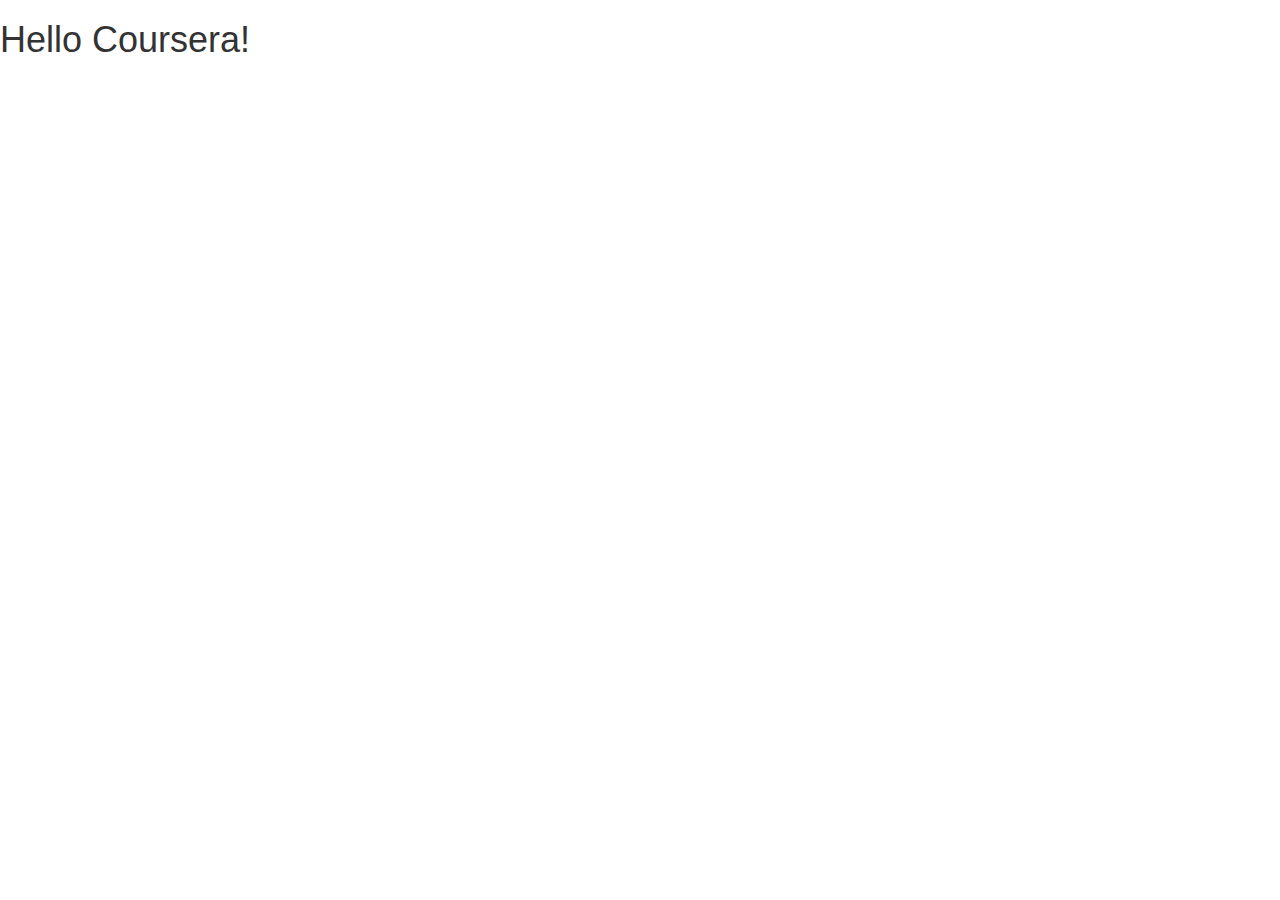
==== module3-solution/index.html @ d31c7d4a "First commit--index.html, css, fonts, js folders" ====
<!doctype html>
<html lang="en">
  <head>
    <meta charset="utf-8">
    <meta http-equiv="X-UA-Compatible" content="IE=edge">
    <meta name="viewport" content="width=device-width, initial-scale=1">

    <!-- HTML5 shim and Respond.js for IE8 support of HTML5 elements and media queries -->
    <!-- WARNING: Respond.js doesn't work if you view the page via file:// -->
    <!--[if lt IE 9]>
      <script src="https://oss.maxcdn.com/html5shiv/3.7.2/html5shiv.min.js"></script>
      <script src="https://oss.maxcdn.com/respond/1.4.2/respond.min.js"></script>
    <![endif]-->

    <title>Boostrap Starter Page</title>
    <link rel="stylesheet" href="css/bootstrap.min.css">
    <link rel="stylesheet" href="css/styles.css">
  </head>
<body>

  <h1>Hello Coursera!</h1>

  <!-- jQuery (Bootstrap JS plugins depend on it) -->
  <script src="js/jquery-1.11.3.min.js"></script>
  <script src="js/bootstrap.min.js"></script>
  <script src="js/script.js"></script>
</body>
</html>
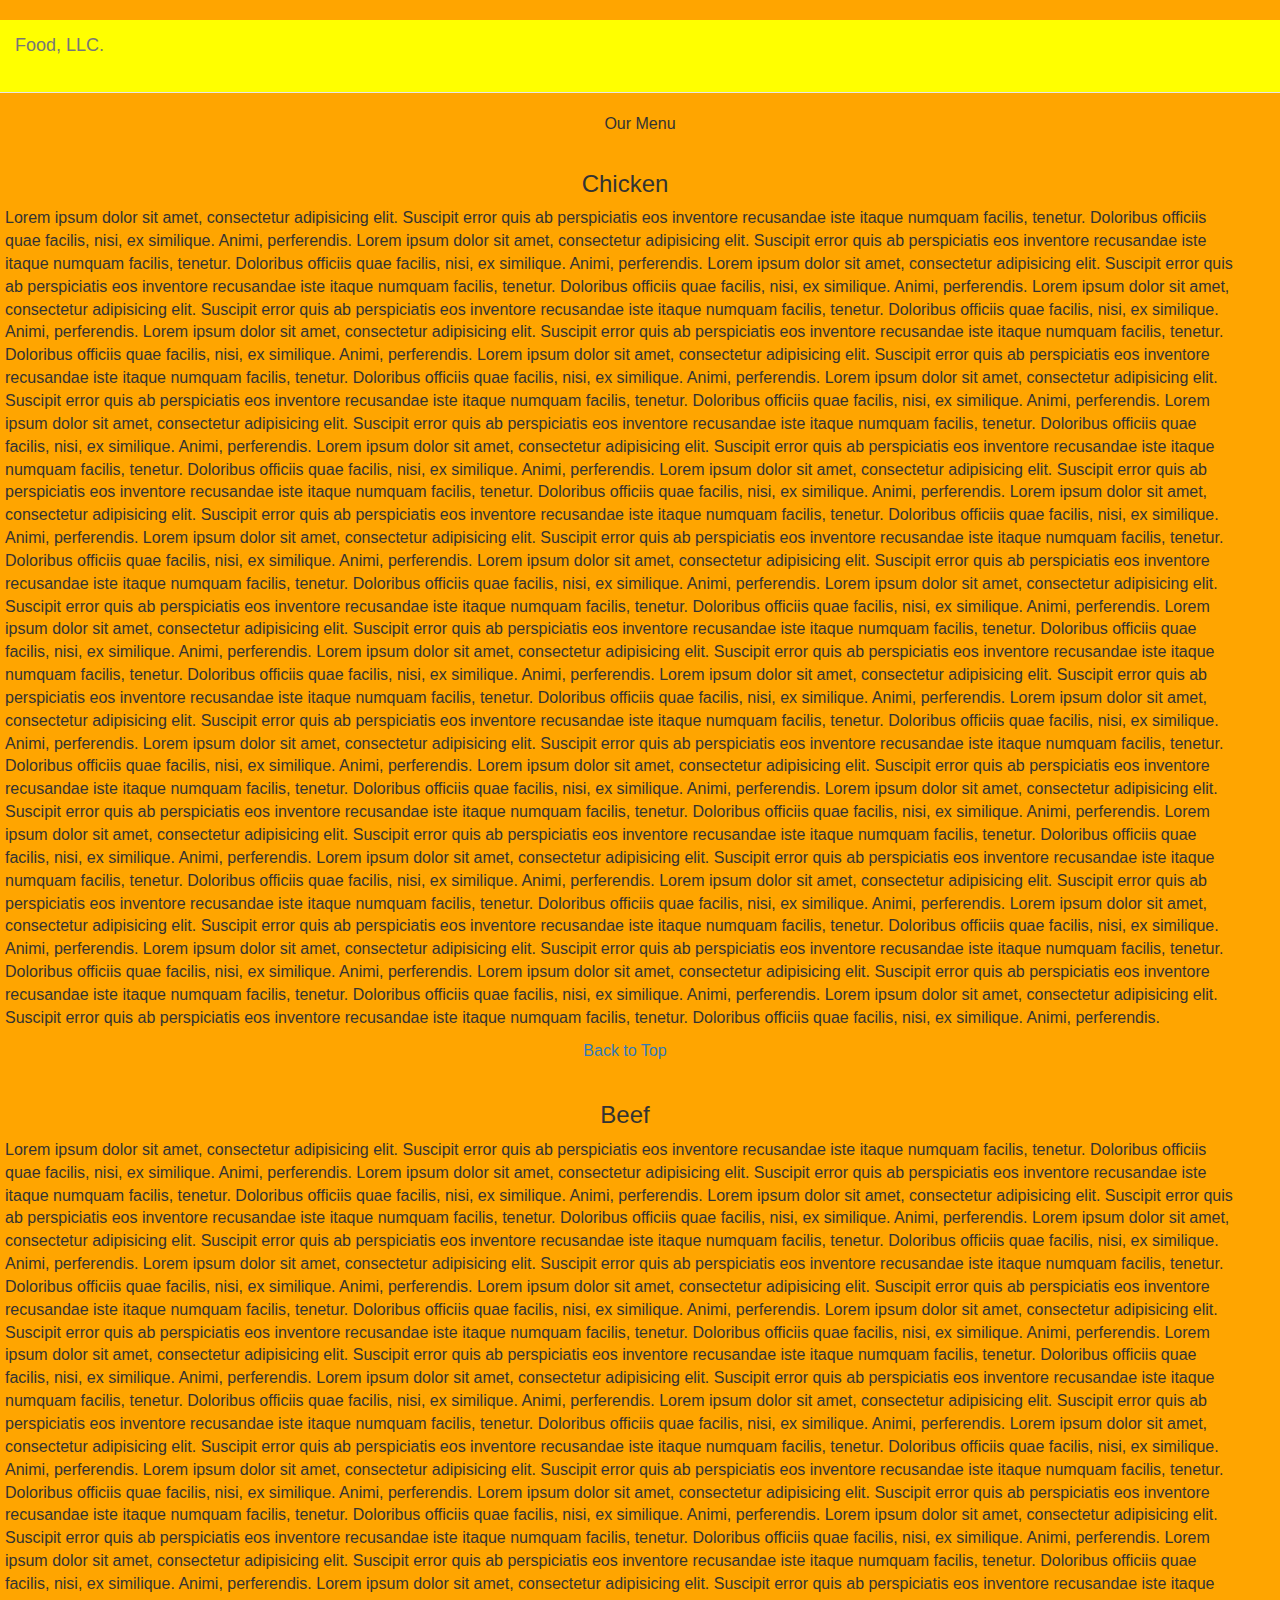
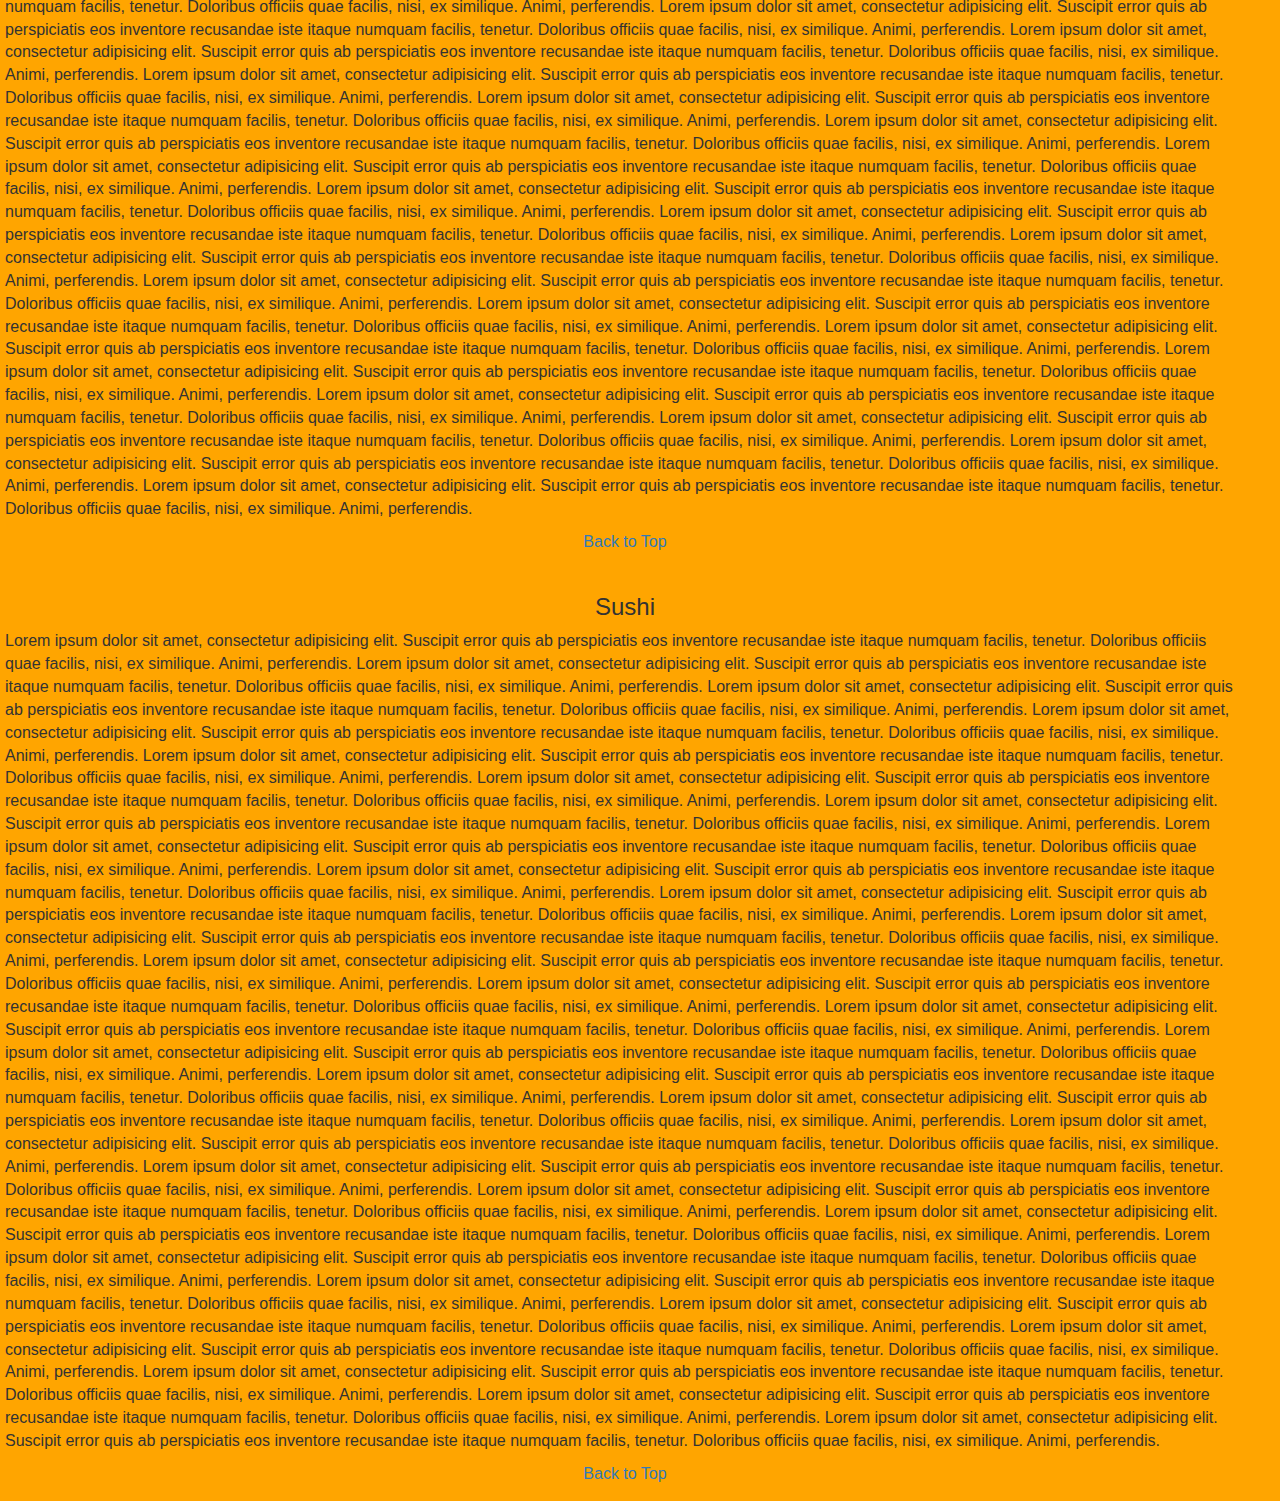
==== commit 9cdab7ad: "@media not working. Submitting to class." ====
--- a/module3-solution/index.html
+++ b/module3-solution/index.html
@@ -2,27 +2,250 @@
 <html lang="en">
   <head>
     <meta charset="utf-8">
-    <meta http-equiv="X-UA-Compatible" content="IE=edge">
+    
     <meta name="viewport" content="width=device-width, initial-scale=1">
 
-    <!-- HTML5 shim and Respond.js for IE8 support of HTML5 elements and media queries -->
-    <!-- WARNING: Respond.js doesn't work if you view the page via file:// -->
-    <!--[if lt IE 9]>
-      <script src="https://oss.maxcdn.com/html5shiv/3.7.2/html5shiv.min.js"></script>
-      <script src="https://oss.maxcdn.com/respond/1.4.2/respond.min.js"></script>
-    <![endif]-->
-
-    <title>Boostrap Starter Page</title>
+    <title>Food, LLC.</title>
     <link rel="stylesheet" href="css/bootstrap.min.css">
     <link rel="stylesheet" href="css/styles.css">
   </head>
 <body>
 
-  <h1>Hello Coursera!</h1>
-
+  <h1></h1>
+<header>
+	<nav id=header-nav class="navbar navbar-default navbar-static-top">
+	  <div class="container-fluid">
+		<!-- Brand and toggle get grouped for better mobile display -->
+		<div class="navbar-header">
+		  <button type="button" class="navbar-toggle collapsed" data-toggle="collapse" data-target="#bs-example-navbar-collapse-1" aria-expanded="false">
+			<span class="sr-only">Toggle navigation</span>
+			<span class="icon-bar"></span>
+			<span class="icon-bar"></span>
+			<span class="icon-bar"></span>
+		  </button>
+		  <a class="navbar-brand" href="#">Food, LLC.</a>
+		</div>
+
+		<!-- Collect the nav links, forms, and other content for toggling -->
+		<div class="collapse navbar-collapse" id="bs-example-navbar-collapse-1">
+		  <ul class="nav navbar-nav">
+			
+			<li><p class="text-center"><a href="#Chicken", class="visible-xs", class="text-center">Chicken</a></p></li>
+			<hr>
+			<li><p class="text-center"><a href="#Beef", class="visible-xs", class="text-center">Beef</a></p></li>
+			<hr>
+			<li><p class="text-center"><a href="#Sushi", class="visible-xs", class="text-center">Sushi</a></p></li>
+			
+		  </ul>
+		  
+		  </ul>
+		</div><!-- /.navbar-collapse -->
+	  </div><!-- /.container-fluid -->
+	</nav>
+</header>
   <!-- jQuery (Bootstrap JS plugins depend on it) -->
   <script src="js/jquery-1.11.3.min.js"></script>
   <script src="js/bootstrap.min.js"></script>
   <script src="js/script.js"></script>
+  <div class="container-fluid">
+	  <p class="text-center", id="Top">Our Menu</p>
+	  <div class="row">
+	  <div class="col-md-4 col-sm-6 col-xs-12">
+		  <h3><p class="text-center", id="Chicken">Chicken</h3></p>
+			  <p class="p2">  Lorem ipsum dolor sit amet, consectetur adipisicing elit.
+			  Suscipit error quis ab perspiciatis eos inventore recusandae iste itaque numquam facilis, tenetur. 
+			  Doloribus officiis quae facilis, nisi, ex similique. Animi, perferendis. Lorem ipsum dolor sit amet, consectetur adipisicing elit.
+			  Suscipit error quis ab perspiciatis eos inventore recusandae iste itaque numquam facilis, tenetur. 
+			  Doloribus officiis quae facilis, nisi, ex similique. Animi, perferendis. Lorem ipsum dolor sit amet, consectetur adipisicing elit.
+			  Suscipit error quis ab perspiciatis eos inventore recusandae iste itaque numquam facilis, tenetur. 
+			  Doloribus officiis quae facilis, nisi, ex similique. Animi, perferendis. Lorem ipsum dolor sit amet, consectetur adipisicing elit.
+			  Suscipit error quis ab perspiciatis eos inventore recusandae iste itaque numquam facilis, tenetur. 
+			  Doloribus officiis quae facilis, nisi, ex similique. Animi, perferendis. Lorem ipsum dolor sit amet, consectetur adipisicing elit.
+			  Suscipit error quis ab perspiciatis eos inventore recusandae iste itaque numquam facilis, tenetur. 
+			  Doloribus officiis quae facilis, nisi, ex similique. Animi, perferendis. Lorem ipsum dolor sit amet, consectetur adipisicing elit.
+			  Suscipit error quis ab perspiciatis eos inventore recusandae iste itaque numquam facilis, tenetur. 
+			  Doloribus officiis quae facilis, nisi, ex similique. Animi, perferendis. Lorem ipsum dolor sit amet, consectetur adipisicing elit.
+			  Suscipit error quis ab perspiciatis eos inventore recusandae iste itaque numquam facilis, tenetur. 
+			  Doloribus officiis quae facilis, nisi, ex similique. Animi, perferendis. Lorem ipsum dolor sit amet, consectetur adipisicing elit.
+			  Suscipit error quis ab perspiciatis eos inventore recusandae iste itaque numquam facilis, tenetur. 
+			  Doloribus officiis quae facilis, nisi, ex similique. Animi, perferendis. Lorem ipsum dolor sit amet, consectetur adipisicing elit.
+			  Suscipit error quis ab perspiciatis eos inventore recusandae iste itaque numquam facilis, tenetur. 
+			  Doloribus officiis quae facilis, nisi, ex similique. Animi, perferendis. Lorem ipsum dolor sit amet, consectetur adipisicing elit.
+			  Suscipit error quis ab perspiciatis eos inventore recusandae iste itaque numquam facilis, tenetur. 
+			  Doloribus officiis quae facilis, nisi, ex similique. Animi, perferendis. Lorem ipsum dolor sit amet, consectetur adipisicing elit.
+			  Suscipit error quis ab perspiciatis eos inventore recusandae iste itaque numquam facilis, tenetur. 
+			  Doloribus officiis quae facilis, nisi, ex similique. Animi, perferendis. Lorem ipsum dolor sit amet, consectetur adipisicing elit.
+			  Suscipit error quis ab perspiciatis eos inventore recusandae iste itaque numquam facilis, tenetur. 
+			  Doloribus officiis quae facilis, nisi, ex similique. Animi, perferendis. Lorem ipsum dolor sit amet, consectetur adipisicing elit.
+			  Suscipit error quis ab perspiciatis eos inventore recusandae iste itaque numquam facilis, tenetur. 
+			  Doloribus officiis quae facilis, nisi, ex similique. Animi, perferendis. Lorem ipsum dolor sit amet, consectetur adipisicing elit.
+			  Suscipit error quis ab perspiciatis eos inventore recusandae iste itaque numquam facilis, tenetur. 
+			  Doloribus officiis quae facilis, nisi, ex similique. Animi, perferendis. Lorem ipsum dolor sit amet, consectetur adipisicing elit.
+			  Suscipit error quis ab perspiciatis eos inventore recusandae iste itaque numquam facilis, tenetur. 
+			  Doloribus officiis quae facilis, nisi, ex similique. Animi, perferendis. Lorem ipsum dolor sit amet, consectetur adipisicing elit.
+			  Suscipit error quis ab perspiciatis eos inventore recusandae iste itaque numquam facilis, tenetur. 
+			  Doloribus officiis quae facilis, nisi, ex similique. Animi, perferendis. Lorem ipsum dolor sit amet, consectetur adipisicing elit.
+			  Suscipit error quis ab perspiciatis eos inventore recusandae iste itaque numquam facilis, tenetur. 
+			  Doloribus officiis quae facilis, nisi, ex similique. Animi, perferendis. Lorem ipsum dolor sit amet, consectetur adipisicing elit.
+			  Suscipit error quis ab perspiciatis eos inventore recusandae iste itaque numquam facilis, tenetur. 
+			  Doloribus officiis quae facilis, nisi, ex similique. Animi, perferendis. Lorem ipsum dolor sit amet, consectetur adipisicing elit.
+			  Suscipit error quis ab perspiciatis eos inventore recusandae iste itaque numquam facilis, tenetur. 
+			  Doloribus officiis quae facilis, nisi, ex similique. Animi, perferendis. Lorem ipsum dolor sit amet, consectetur adipisicing elit.
+			  Suscipit error quis ab perspiciatis eos inventore recusandae iste itaque numquam facilis, tenetur. 
+			  Doloribus officiis quae facilis, nisi, ex similique. Animi, perferendis. Lorem ipsum dolor sit amet, consectetur adipisicing elit.
+			  Suscipit error quis ab perspiciatis eos inventore recusandae iste itaque numquam facilis, tenetur. 
+			  Doloribus officiis quae facilis, nisi, ex similique. Animi, perferendis. Lorem ipsum dolor sit amet, consectetur adipisicing elit.
+			  Suscipit error quis ab perspiciatis eos inventore recusandae iste itaque numquam facilis, tenetur. 
+			  Doloribus officiis quae facilis, nisi, ex similique. Animi, perferendis. Lorem ipsum dolor sit amet, consectetur adipisicing elit.
+			  Suscipit error quis ab perspiciatis eos inventore recusandae iste itaque numquam facilis, tenetur. 
+			  Doloribus officiis quae facilis, nisi, ex similique. Animi, perferendis. Lorem ipsum dolor sit amet, consectetur adipisicing elit.
+			  Suscipit error quis ab perspiciatis eos inventore recusandae iste itaque numquam facilis, tenetur. 
+			  Doloribus officiis quae facilis, nisi, ex similique. Animi, perferendis. Lorem ipsum dolor sit amet, consectetur adipisicing elit.
+			  Suscipit error quis ab perspiciatis eos inventore recusandae iste itaque numquam facilis, tenetur. 
+			  Doloribus officiis quae facilis, nisi, ex similique. Animi, perferendis. Lorem ipsum dolor sit amet, consectetur adipisicing elit.
+			  Suscipit error quis ab perspiciatis eos inventore recusandae iste itaque numquam facilis, tenetur. 
+			  Doloribus officiis quae facilis, nisi, ex similique. Animi, perferendis. Lorem ipsum dolor sit amet, consectetur adipisicing elit.
+			  Suscipit error quis ab perspiciatis eos inventore recusandae iste itaque numquam facilis, tenetur. 
+			  Doloribus officiis quae facilis, nisi, ex similique. Animi, perferendis. Lorem ipsum dolor sit amet, consectetur adipisicing elit.
+			  Suscipit error quis ab perspiciatis eos inventore recusandae iste itaque numquam facilis, tenetur. 
+			  Doloribus officiis quae facilis, nisi, ex similique. Animi, perferendis.</p>
+			  <p class="text-center"><a href="#Top">Back to Top</a>
+	  </p>
+  </div>
+		  
+<div class="col-md-4 col-sm-6 col-xs-12">	  
+		  <h3><p class="text-center", id="Beef">Beef</h3></p>
+		  <p class="p2"> Lorem ipsum dolor sit amet, consectetur adipisicing elit.
+		  Suscipit error quis ab perspiciatis eos inventore recusandae iste itaque numquam facilis, tenetur. 
+		  Doloribus officiis quae facilis, nisi, ex similique. Animi, perferendis. Lorem ipsum dolor sit amet, consectetur adipisicing elit.
+		  Suscipit error quis ab perspiciatis eos inventore recusandae iste itaque numquam facilis, tenetur. 
+		  Doloribus officiis quae facilis, nisi, ex similique. Animi, perferendis. Lorem ipsum dolor sit amet, consectetur adipisicing elit.
+		  Suscipit error quis ab perspiciatis eos inventore recusandae iste itaque numquam facilis, tenetur. 
+		  Doloribus officiis quae facilis, nisi, ex similique. Animi, perferendis. Lorem ipsum dolor sit amet, consectetur adipisicing elit.
+		  Suscipit error quis ab perspiciatis eos inventore recusandae iste itaque numquam facilis, tenetur. 
+		  Doloribus officiis quae facilis, nisi, ex similique. Animi, perferendis. Lorem ipsum dolor sit amet, consectetur adipisicing elit.
+		  Suscipit error quis ab perspiciatis eos inventore recusandae iste itaque numquam facilis, tenetur. 
+		  Doloribus officiis quae facilis, nisi, ex similique. Animi, perferendis. Lorem ipsum dolor sit amet, consectetur adipisicing elit.
+		  Suscipit error quis ab perspiciatis eos inventore recusandae iste itaque numquam facilis, tenetur. 
+		  Doloribus officiis quae facilis, nisi, ex similique. Animi, perferendis. Lorem ipsum dolor sit amet, consectetur adipisicing elit.
+		  Suscipit error quis ab perspiciatis eos inventore recusandae iste itaque numquam facilis, tenetur. 
+		  Doloribus officiis quae facilis, nisi, ex similique. Animi, perferendis. Lorem ipsum dolor sit amet, consectetur adipisicing elit.
+		  Suscipit error quis ab perspiciatis eos inventore recusandae iste itaque numquam facilis, tenetur. 
+		  Doloribus officiis quae facilis, nisi, ex similique. Animi, perferendis. Lorem ipsum dolor sit amet, consectetur adipisicing elit.
+		  Suscipit error quis ab perspiciatis eos inventore recusandae iste itaque numquam facilis, tenetur. 
+		  Doloribus officiis quae facilis, nisi, ex similique. Animi, perferendis. Lorem ipsum dolor sit amet, consectetur adipisicing elit.
+		  Suscipit error quis ab perspiciatis eos inventore recusandae iste itaque numquam facilis, tenetur. 
+		  Doloribus officiis quae facilis, nisi, ex similique. Animi, perferendis. Lorem ipsum dolor sit amet, consectetur adipisicing elit.
+		  Suscipit error quis ab perspiciatis eos inventore recusandae iste itaque numquam facilis, tenetur. 
+		  Doloribus officiis quae facilis, nisi, ex similique. Animi, perferendis. Lorem ipsum dolor sit amet, consectetur adipisicing elit.
+		  Suscipit error quis ab perspiciatis eos inventore recusandae iste itaque numquam facilis, tenetur. 
+		  Doloribus officiis quae facilis, nisi, ex similique. Animi, perferendis. Lorem ipsum dolor sit amet, consectetur adipisicing elit.
+		  Suscipit error quis ab perspiciatis eos inventore recusandae iste itaque numquam facilis, tenetur. 
+		  Doloribus officiis quae facilis, nisi, ex similique. Animi, perferendis. Lorem ipsum dolor sit amet, consectetur adipisicing elit.
+		  Suscipit error quis ab perspiciatis eos inventore recusandae iste itaque numquam facilis, tenetur. 
+		  Doloribus officiis quae facilis, nisi, ex similique. Animi, perferendis. Lorem ipsum dolor sit amet, consectetur adipisicing elit.
+		  Suscipit error quis ab perspiciatis eos inventore recusandae iste itaque numquam facilis, tenetur. 
+		  Doloribus officiis quae facilis, nisi, ex similique. Animi, perferendis. Lorem ipsum dolor sit amet, consectetur adipisicing elit.
+		  Suscipit error quis ab perspiciatis eos inventore recusandae iste itaque numquam facilis, tenetur. 
+		  Doloribus officiis quae facilis, nisi, ex similique. Animi, perferendis. Lorem ipsum dolor sit amet, consectetur adipisicing elit.
+		  Suscipit error quis ab perspiciatis eos inventore recusandae iste itaque numquam facilis, tenetur. 
+		  Doloribus officiis quae facilis, nisi, ex similique. Animi, perferendis. Lorem ipsum dolor sit amet, consectetur adipisicing elit.
+		  Suscipit error quis ab perspiciatis eos inventore recusandae iste itaque numquam facilis, tenetur. 
+		  Doloribus officiis quae facilis, nisi, ex similique. Animi, perferendis. Lorem ipsum dolor sit amet, consectetur adipisicing elit.
+		  Suscipit error quis ab perspiciatis eos inventore recusandae iste itaque numquam facilis, tenetur. 
+		  Doloribus officiis quae facilis, nisi, ex similique. Animi, perferendis. Lorem ipsum dolor sit amet, consectetur adipisicing elit.
+		  Suscipit error quis ab perspiciatis eos inventore recusandae iste itaque numquam facilis, tenetur. 
+		  Doloribus officiis quae facilis, nisi, ex similique. Animi, perferendis. Lorem ipsum dolor sit amet, consectetur adipisicing elit.
+		  Suscipit error quis ab perspiciatis eos inventore recusandae iste itaque numquam facilis, tenetur. 
+		  Doloribus officiis quae facilis, nisi, ex similique. Animi, perferendis. Lorem ipsum dolor sit amet, consectetur adipisicing elit.
+		  Suscipit error quis ab perspiciatis eos inventore recusandae iste itaque numquam facilis, tenetur. 
+		  Doloribus officiis quae facilis, nisi, ex similique. Animi, perferendis. Lorem ipsum dolor sit amet, consectetur adipisicing elit.
+		  Suscipit error quis ab perspiciatis eos inventore recusandae iste itaque numquam facilis, tenetur. 
+		  Doloribus officiis quae facilis, nisi, ex similique. Animi, perferendis. Lorem ipsum dolor sit amet, consectetur adipisicing elit.
+		  Suscipit error quis ab perspiciatis eos inventore recusandae iste itaque numquam facilis, tenetur. 
+		  Doloribus officiis quae facilis, nisi, ex similique. Animi, perferendis. Lorem ipsum dolor sit amet, consectetur adipisicing elit.
+		  Suscipit error quis ab perspiciatis eos inventore recusandae iste itaque numquam facilis, tenetur. 
+		  Doloribus officiis quae facilis, nisi, ex similique. Animi, perferendis. Lorem ipsum dolor sit amet, consectetur adipisicing elit.
+		  Suscipit error quis ab perspiciatis eos inventore recusandae iste itaque numquam facilis, tenetur. 
+		  Doloribus officiis quae facilis, nisi, ex similique. Animi, perferendis. Lorem ipsum dolor sit amet, consectetur adipisicing elit.
+		  Suscipit error quis ab perspiciatis eos inventore recusandae iste itaque numquam facilis, tenetur. 
+		  Doloribus officiis quae facilis, nisi, ex similique. Animi, perferendis. Lorem ipsum dolor sit amet, consectetur adipisicing elit.
+		  Suscipit error quis ab perspiciatis eos inventore recusandae iste itaque numquam facilis, tenetur. 
+		  Doloribus officiis quae facilis, nisi, ex similique. Animi, perferendis. Lorem ipsum dolor sit amet, consectetur adipisicing elit.
+		  Suscipit error quis ab perspiciatis eos inventore recusandae iste itaque numquam facilis, tenetur. 
+		  Doloribus officiis quae facilis, nisi, ex similique. Animi, perferendis. Lorem ipsum dolor sit amet, consectetur adipisicing elit.
+		  Suscipit error quis ab perspiciatis eos inventore recusandae iste itaque numquam facilis, tenetur. 
+		  Doloribus officiis quae facilis, nisi, ex similique. Animi, perferendis. Lorem ipsum dolor sit amet, consectetur adipisicing elit.
+		  Suscipit error quis ab perspiciatis eos inventore recusandae iste itaque numquam facilis, tenetur. 
+		  Doloribus officiis quae facilis, nisi, ex similique. Animi, perferendis. Lorem ipsum dolor sit amet, consectetur adipisicing elit.
+		  Suscipit error quis ab perspiciatis eos inventore recusandae iste itaque numquam facilis, tenetur. 
+		  Doloribus officiis quae facilis, nisi, ex similique. Animi, perferendis. Lorem ipsum dolor sit amet, consectetur adipisicing elit.
+		  Suscipit error quis ab perspiciatis eos inventore recusandae iste itaque numquam facilis, tenetur. 
+		  Doloribus officiis quae facilis, nisi, ex similique. Animi, perferendis.</p>
+		  <p class="text-center"><a href="#Top">Back to Top</a></p></div>
+		  
+	<div class="col-md-4 col-sm-12 col-xs-12">	 
+		  <h3><p class="text-center", id="Sushi">Sushi</h3></p>
+		  <p class="p2"> Lorem ipsum dolor sit amet, consectetur adipisicing elit.
+		  Suscipit error quis ab perspiciatis eos inventore recusandae iste itaque numquam facilis, tenetur. 
+		  Doloribus officiis quae facilis, nisi, ex similique. Animi, perferendis. Lorem ipsum dolor sit amet, consectetur adipisicing elit.
+		  Suscipit error quis ab perspiciatis eos inventore recusandae iste itaque numquam facilis, tenetur. 
+		  Doloribus officiis quae facilis, nisi, ex similique. Animi, perferendis. Lorem ipsum dolor sit amet, consectetur adipisicing elit.
+		  Suscipit error quis ab perspiciatis eos inventore recusandae iste itaque numquam facilis, tenetur. 
+		  Doloribus officiis quae facilis, nisi, ex similique. Animi, perferendis. Lorem ipsum dolor sit amet, consectetur adipisicing elit.
+		  Suscipit error quis ab perspiciatis eos inventore recusandae iste itaque numquam facilis, tenetur. 
+		  Doloribus officiis quae facilis, nisi, ex similique. Animi, perferendis. Lorem ipsum dolor sit amet, consectetur adipisicing elit.
+		  Suscipit error quis ab perspiciatis eos inventore recusandae iste itaque numquam facilis, tenetur. 
+		  Doloribus officiis quae facilis, nisi, ex similique. Animi, perferendis. Lorem ipsum dolor sit amet, consectetur adipisicing elit.
+		  Suscipit error quis ab perspiciatis eos inventore recusandae iste itaque numquam facilis, tenetur. 
+		  Doloribus officiis quae facilis, nisi, ex similique. Animi, perferendis. Lorem ipsum dolor sit amet, consectetur adipisicing elit.
+		  Suscipit error quis ab perspiciatis eos inventore recusandae iste itaque numquam facilis, tenetur. 
+		  Doloribus officiis quae facilis, nisi, ex similique. Animi, perferendis. Lorem ipsum dolor sit amet, consectetur adipisicing elit.
+		  Suscipit error quis ab perspiciatis eos inventore recusandae iste itaque numquam facilis, tenetur. 
+		  Doloribus officiis quae facilis, nisi, ex similique. Animi, perferendis. Lorem ipsum dolor sit amet, consectetur adipisicing elit.
+		  Suscipit error quis ab perspiciatis eos inventore recusandae iste itaque numquam facilis, tenetur. 
+		  Doloribus officiis quae facilis, nisi, ex similique. Animi, perferendis. Lorem ipsum dolor sit amet, consectetur adipisicing elit.
+		  Suscipit error quis ab perspiciatis eos inventore recusandae iste itaque numquam facilis, tenetur. 
+		  Doloribus officiis quae facilis, nisi, ex similique. Animi, perferendis. Lorem ipsum dolor sit amet, consectetur adipisicing elit.
+		  Suscipit error quis ab perspiciatis eos inventore recusandae iste itaque numquam facilis, tenetur. 
+		  Doloribus officiis quae facilis, nisi, ex similique. Animi, perferendis. Lorem ipsum dolor sit amet, consectetur adipisicing elit.
+		  Suscipit error quis ab perspiciatis eos inventore recusandae iste itaque numquam facilis, tenetur. 
+		  Doloribus officiis quae facilis, nisi, ex similique. Animi, perferendis. Lorem ipsum dolor sit amet, consectetur adipisicing elit.
+		  Suscipit error quis ab perspiciatis eos inventore recusandae iste itaque numquam facilis, tenetur. 
+		  Doloribus officiis quae facilis, nisi, ex similique. Animi, perferendis. Lorem ipsum dolor sit amet, consectetur adipisicing elit.
+		  Suscipit error quis ab perspiciatis eos inventore recusandae iste itaque numquam facilis, tenetur. 
+		  Doloribus officiis quae facilis, nisi, ex similique. Animi, perferendis. Lorem ipsum dolor sit amet, consectetur adipisicing elit.
+		  Suscipit error quis ab perspiciatis eos inventore recusandae iste itaque numquam facilis, tenetur. 
+		  Doloribus officiis quae facilis, nisi, ex similique. Animi, perferendis. Lorem ipsum dolor sit amet, consectetur adipisicing elit.
+		  Suscipit error quis ab perspiciatis eos inventore recusandae iste itaque numquam facilis, tenetur. 
+		  Doloribus officiis quae facilis, nisi, ex similique. Animi, perferendis. Lorem ipsum dolor sit amet, consectetur adipisicing elit.
+		  Suscipit error quis ab perspiciatis eos inventore recusandae iste itaque numquam facilis, tenetur. 
+		  Doloribus officiis quae facilis, nisi, ex similique. Animi, perferendis. Lorem ipsum dolor sit amet, consectetur adipisicing elit.
+		  Suscipit error quis ab perspiciatis eos inventore recusandae iste itaque numquam facilis, tenetur. 
+		  Doloribus officiis quae facilis, nisi, ex similique. Animi, perferendis. Lorem ipsum dolor sit amet, consectetur adipisicing elit.
+		  Suscipit error quis ab perspiciatis eos inventore recusandae iste itaque numquam facilis, tenetur. 
+		  Doloribus officiis quae facilis, nisi, ex similique. Animi, perferendis. Lorem ipsum dolor sit amet, consectetur adipisicing elit.
+		  Suscipit error quis ab perspiciatis eos inventore recusandae iste itaque numquam facilis, tenetur. 
+		  Doloribus officiis quae facilis, nisi, ex similique. Animi, perferendis. Lorem ipsum dolor sit amet, consectetur adipisicing elit.
+		  Suscipit error quis ab perspiciatis eos inventore recusandae iste itaque numquam facilis, tenetur. 
+		  Doloribus officiis quae facilis, nisi, ex similique. Animi, perferendis. Lorem ipsum dolor sit amet, consectetur adipisicing elit.
+		  Suscipit error quis ab perspiciatis eos inventore recusandae iste itaque numquam facilis, tenetur. 
+		  Doloribus officiis quae facilis, nisi, ex similique. Animi, perferendis. Lorem ipsum dolor sit amet, consectetur adipisicing elit.
+		  Suscipit error quis ab perspiciatis eos inventore recusandae iste itaque numquam facilis, tenetur. 
+		  Doloribus officiis quae facilis, nisi, ex similique. Animi, perferendis. Lorem ipsum dolor sit amet, consectetur adipisicing elit.
+		  Suscipit error quis ab perspiciatis eos inventore recusandae iste itaque numquam facilis, tenetur. 
+		  Doloribus officiis quae facilis, nisi, ex similique. Animi, perferendis. Lorem ipsum dolor sit amet, consectetur adipisicing elit.
+		  Suscipit error quis ab perspiciatis eos inventore recusandae iste itaque numquam facilis, tenetur. 
+		  Doloribus officiis quae facilis, nisi, ex similique. Animi, perferendis. Lorem ipsum dolor sit amet, consectetur adipisicing elit.
+		  Suscipit error quis ab perspiciatis eos inventore recusandae iste itaque numquam facilis, tenetur. 
+		  Doloribus officiis quae facilis, nisi, ex similique. Animi, perferendis. Lorem ipsum dolor sit amet, consectetur adipisicing elit.
+		  Suscipit error quis ab perspiciatis eos inventore recusandae iste itaque numquam facilis, tenetur. 
+		  Doloribus officiis quae facilis, nisi, ex similique. Animi, perferendis. Lorem ipsum dolor sit amet, consectetur adipisicing elit.
+		  Suscipit error quis ab perspiciatis eos inventore recusandae iste itaque numquam facilis, tenetur. 
+		  Doloribus officiis quae facilis, nisi, ex similique. Animi, perferendis.</p>
+		  <p class="text-center"><a href="#Top">Back to Top</a></p></div>
+		  
+	</div><!-- /.container-fluid -->
+
 </body>
 </html>
--- a/module3-solution/css/styles.css
+++ b/module3-solution/css/styles.css
@@ -0,0 +1,159 @@
+body	{
+	font-size: 16px;
+	color: ;
+	background-color: orange;
+	font-family: ;
+}
+
+/** HEADER **/
+#header-nav	{
+	background-color: yellow;
+}
+/* Simple Responsive Framework. */
+.row {
+  width: 100%;
+}
+
+/********** Medium/Laptop devices only **********/
+@media {
+  .col-md-1, .col-md-2, .col-md-3, .col-md-4, .col-md-5, .col-md-6, .col-md-7, .col-md-8, 
+  .col-md-9, .col-md-10, .col-md-11, .col-md-12 {
+    float: left;
+    /* border: 1px solid green; */
+	padding: 5px;
+  }
+  .col-md-1 {
+    width: 8.33%;
+  }
+  .col-md-2 {
+    width: 16.66%;
+  }
+  .col-md-3 {
+    width: 25%;
+  }
+  .col-md-4 {
+    width: 33.33%;
+  }
+  .col-md-5 {
+    width: 41.66%;
+  }
+  .col-md-6 {
+    width: 50%;
+  }
+  .col-md-7 {
+    width: 58.33%;
+  }
+  .col-md-8 {
+    width: 66.66%;
+  }
+  .col-md-9 {
+    width: 74.99%;
+  }
+  .col-md-10 {
+    width: 83.33%;
+  }
+  .col-md-11 {
+    width: 91.66%;
+  }
+  .col-md-12 {
+    width: 100%;
+  }
+}
+
+/********** Small/Tablet devices only **********/
+@media {
+  .col-sm-1, .col-sm-2, .col-sm-3, .col-sm-4, .col-sm-5, .col-sm-6, .col-sm-7, .col-sm-8, 
+  .col-sm-9, .col-sm-10, .col-sm-11, .col-sm-12 {
+    float: left;
+    /* border: 1px solid green; */
+	padding: 5px;
+  }
+  .col-sm-1 {
+    width: 8.33%;
+  }
+  .col-sm-2 {
+    width: 16.66%;
+  }
+  .col-sm-3 {
+    width: 25%;
+  }
+  .col-sm-4 {
+    width: 33.33%;
+  }
+  .col-sm-5 {
+    width: 41.66%;
+  }
+  .col-sm-6 {
+    width: 50%;
+  }
+  .col-sm-7 {
+    width: 58.33%;
+  }
+  .col-sm-8 {
+    width: 66.66%;
+  }
+  .col-sm-9 {
+    width: 74.99%;
+  }
+  .col-sm-10 {
+    width: 83.33%;
+  }
+  .col-sm-11 {
+    width: 91.66%;
+  }
+  .col-sm-12 {
+    width: 100%;
+  }
+} 
+
+
+
+
+/********** Extra Small/Cell Phone devices only **********/
+@media  {
+  .col-xs-1, .col-xs-2, .col-xs-3, .col-xs-4, .col-xs-5, .col-xs-6, .col-xs-7, .col-xs-8,
+  .col-xs-9, .col-xs-10, .col-xs-11, .col-xs-12 {
+    float: left;
+    /* border: 1px solid green; */
+	padding: 5px;
+ 
+  }
+  .col-xs-1 {
+    width: 8.33%;
+  }
+  .col-xs-2 {
+    width: 16.66%;
+  }
+  .col-xs-3 {
+    width: 25%;
+  }
+  .col-xs-4 {
+    width: 33.33%;
+  }
+  .col-xs-5 {
+    width: 41.66%;
+  }
+  .col-xs-6 {
+    width: 50%;
+  }
+  .col-xs-7 {
+    width: 58.33%;
+  }
+  .col-xs-8 {
+    width: 66.66%;
+  }
+  .col-xs-9 {
+    width: 74.99%;
+  }
+  .col-xs-10 {
+    width: 83.33%;
+  }
+  .col-xs-11 {
+    width: 91.66%;
+  }
+  .col-xs-12 {
+    width: 100%;
+  }
+}
+
+
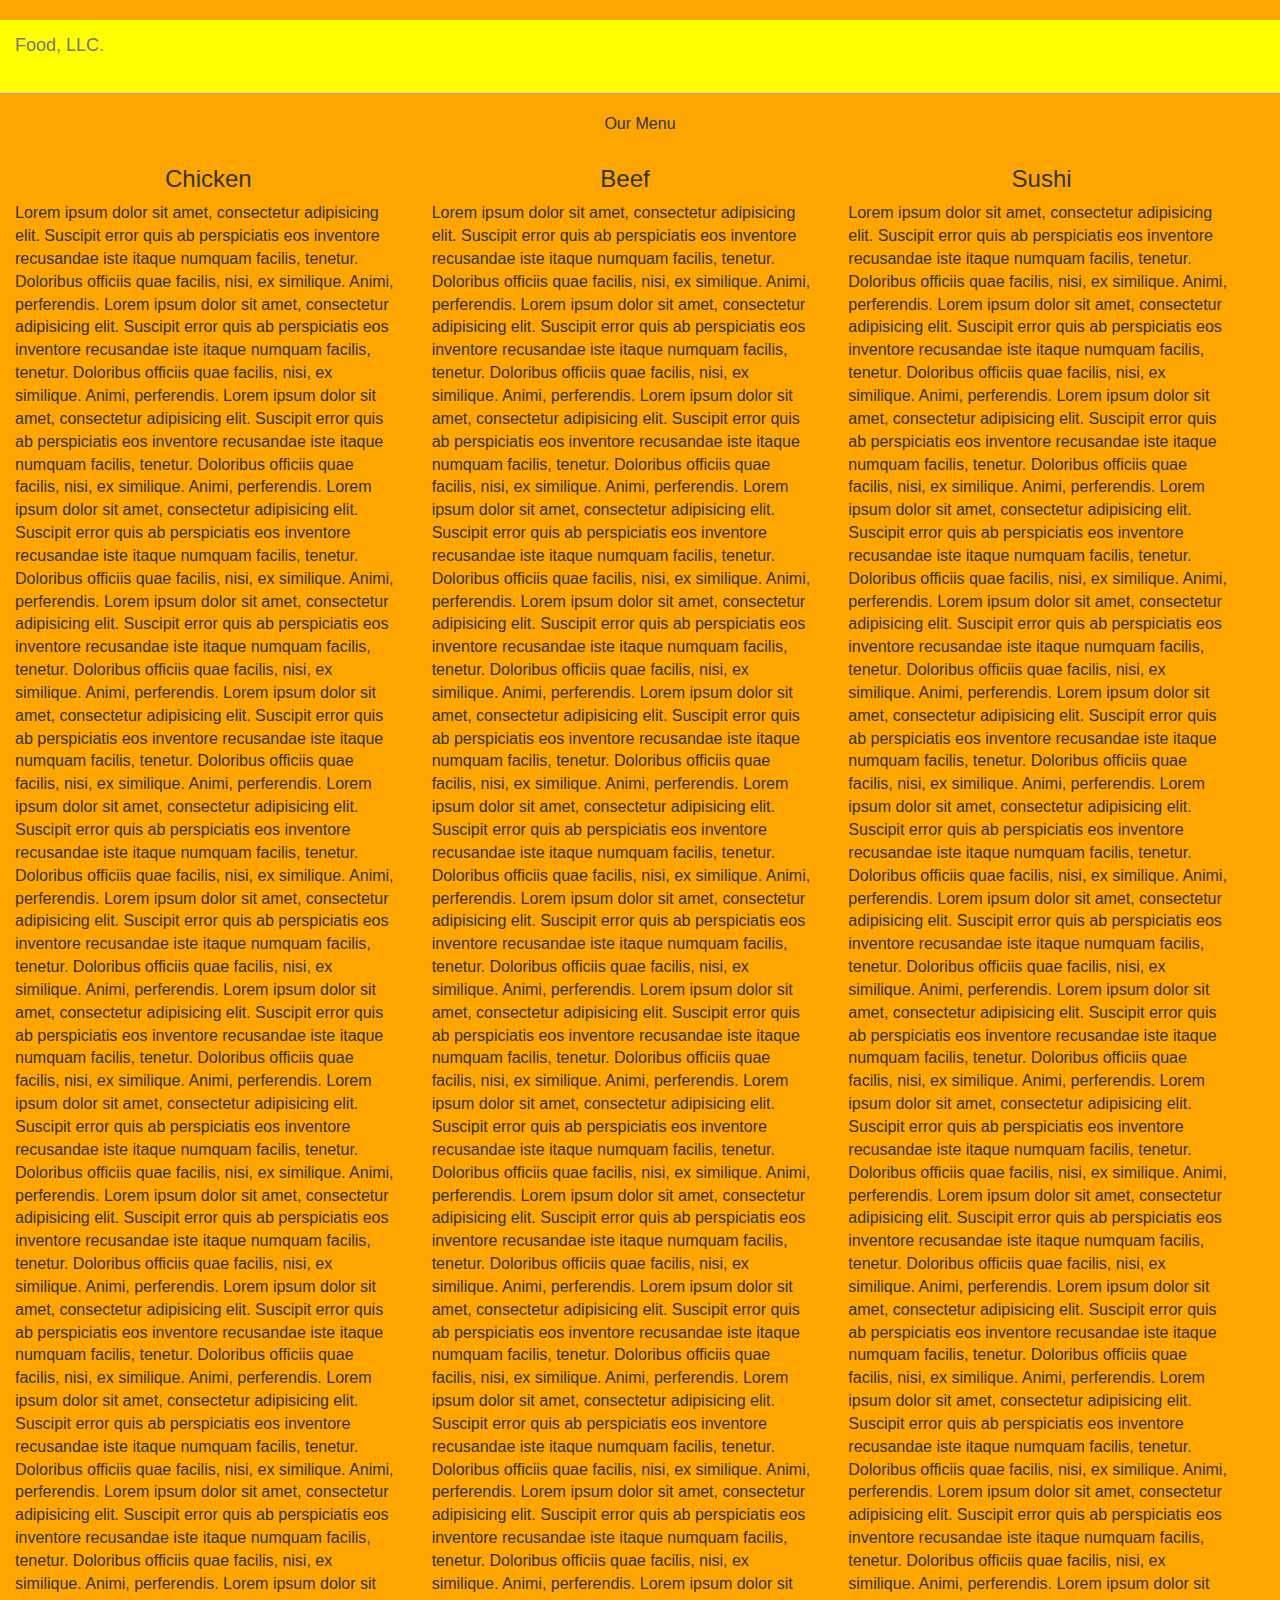
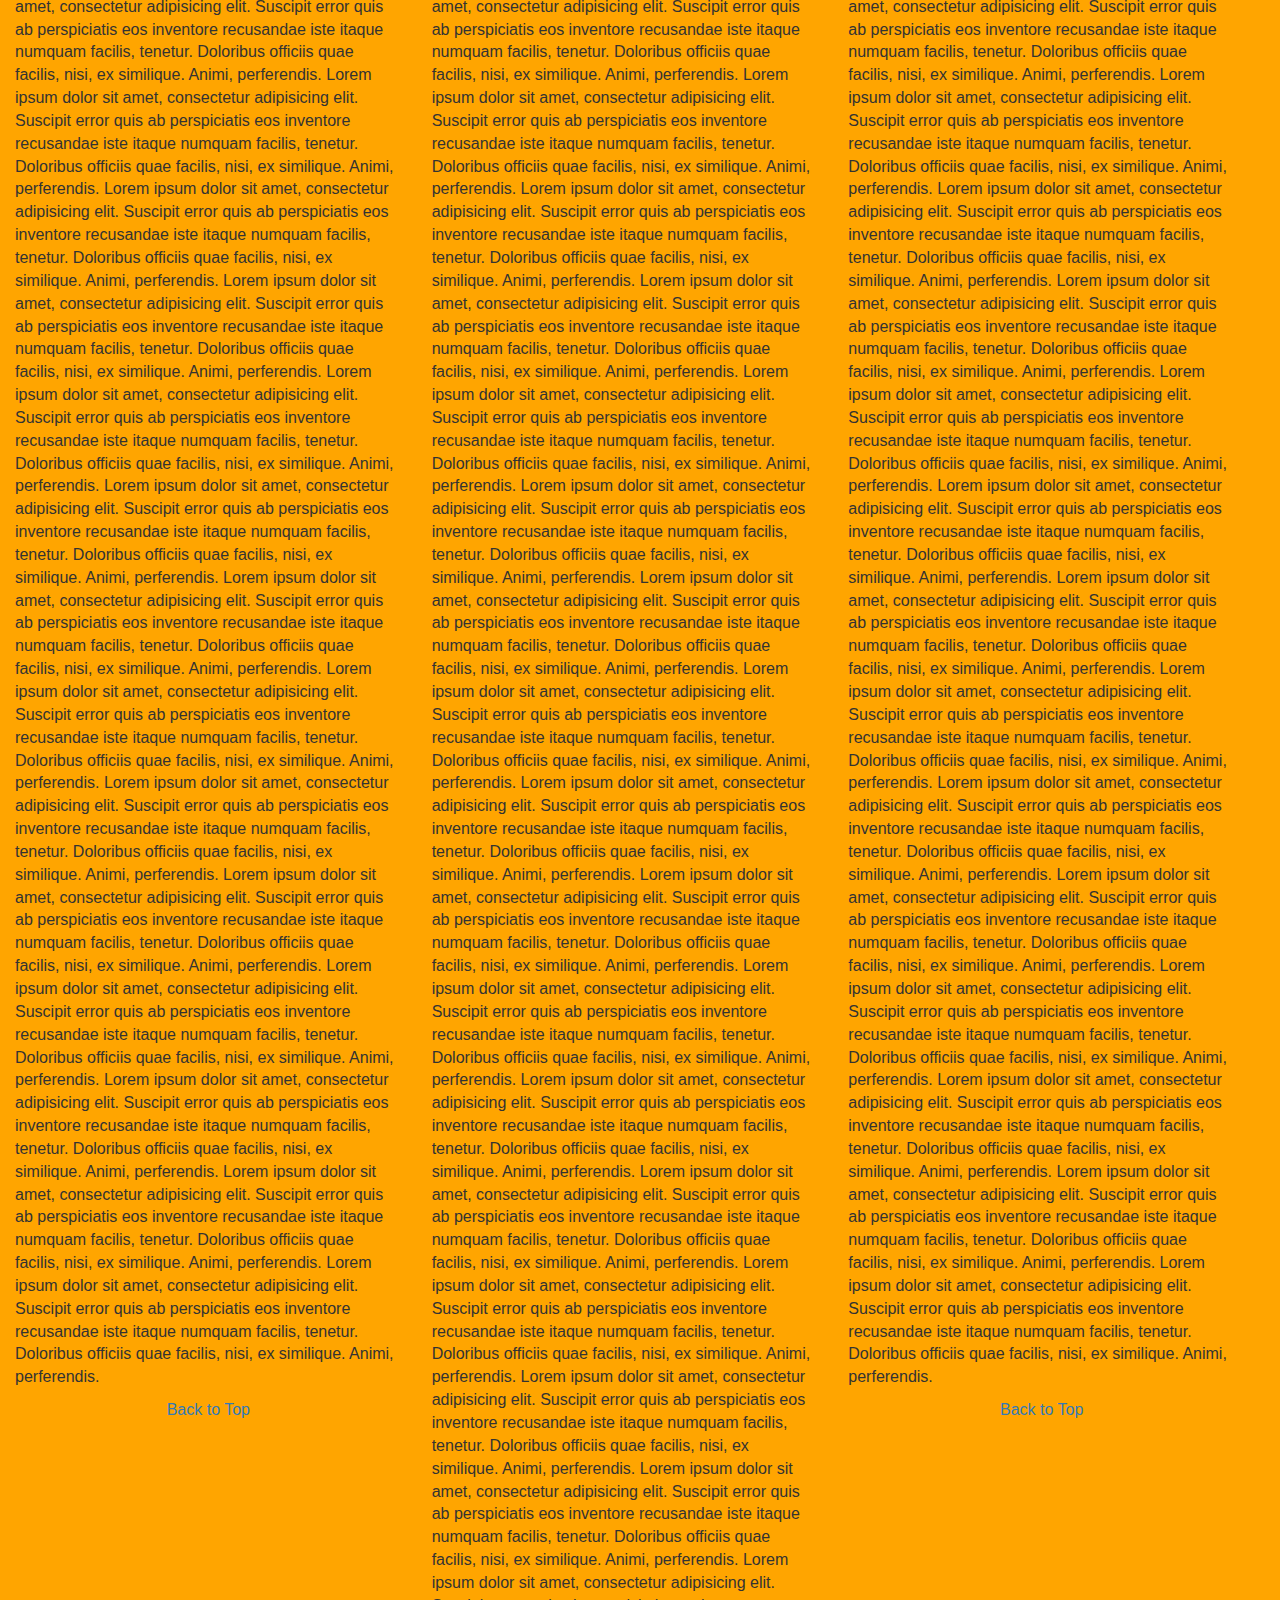
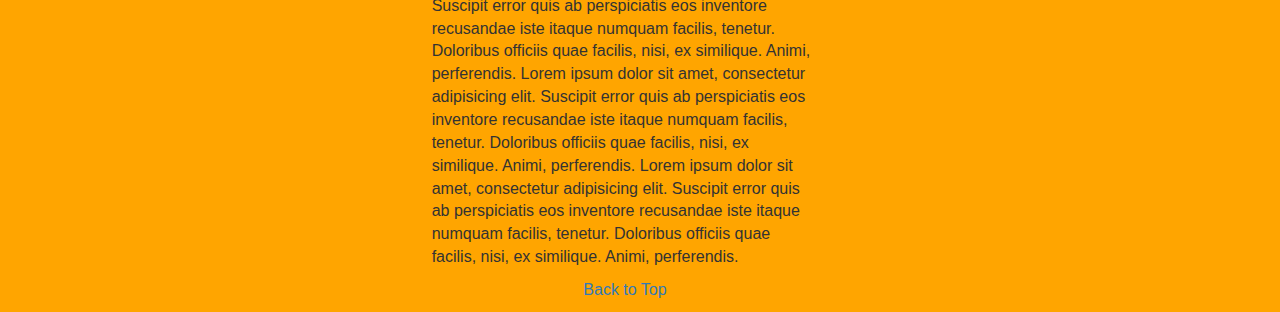
==== commit 339ae71e: "Fixed @media problem." ====
--- a/module3-solution/index.html
+++ b/module3-solution/index.html
@@ -43,10 +43,7 @@
 	  </div><!-- /.container-fluid -->
 	</nav>
 </header>
-  <!-- jQuery (Bootstrap JS plugins depend on it) -->
-  <script src="js/jquery-1.11.3.min.js"></script>
-  <script src="js/bootstrap.min.js"></script>
-  <script src="js/script.js"></script>
+
   <div class="container-fluid">
 	  <p class="text-center", id="Top">Our Menu</p>
 	  <div class="row">
@@ -246,6 +243,9 @@
 		  <p class="text-center"><a href="#Top">Back to Top</a></p></div>
 		  
 	</div><!-- /.container-fluid -->
-
+  <!-- jQuery (Bootstrap JS plugins depend on it) -->
+  <script src="js/jquery-1.11.3.min.js"></script>
+  <script src="js/bootstrap.min.js"></script>
+  <script src="js/script.js"></script>
 </body>
 </html>
--- a/module3-solution/css/styles.css
+++ b/module3-solution/css/styles.css
@@ -15,7 +15,7 @@
 }
 
 /********** Medium/Laptop devices only **********/
-@media {
+@media (min-width 992 px) {
   .col-md-1, .col-md-2, .col-md-3, .col-md-4, .col-md-5, .col-md-6, .col-md-7, .col-md-8, 
   .col-md-9, .col-md-10, .col-md-11, .col-md-12 {
     float: left;
@@ -61,7 +61,7 @@
 }
 
 /********** Small/Tablet devices only **********/
-@media {
+@media (min-width 576px) and (max-width 991.8px) {
   .col-sm-1, .col-sm-2, .col-sm-3, .col-sm-4, .col-sm-5, .col-sm-6, .col-sm-7, .col-sm-8, 
   .col-sm-9, .col-sm-10, .col-sm-11, .col-sm-12 {
     float: left;
@@ -110,7 +110,7 @@
 
 
 /********** Extra Small/Cell Phone devices only **********/
-@media  {
+@media  (min-width 575.8px)	{
   .col-xs-1, .col-xs-2, .col-xs-3, .col-xs-4, .col-xs-5, .col-xs-6, .col-xs-7, .col-xs-8,
   .col-xs-9, .col-xs-10, .col-xs-11, .col-xs-12 {
     float: left;
